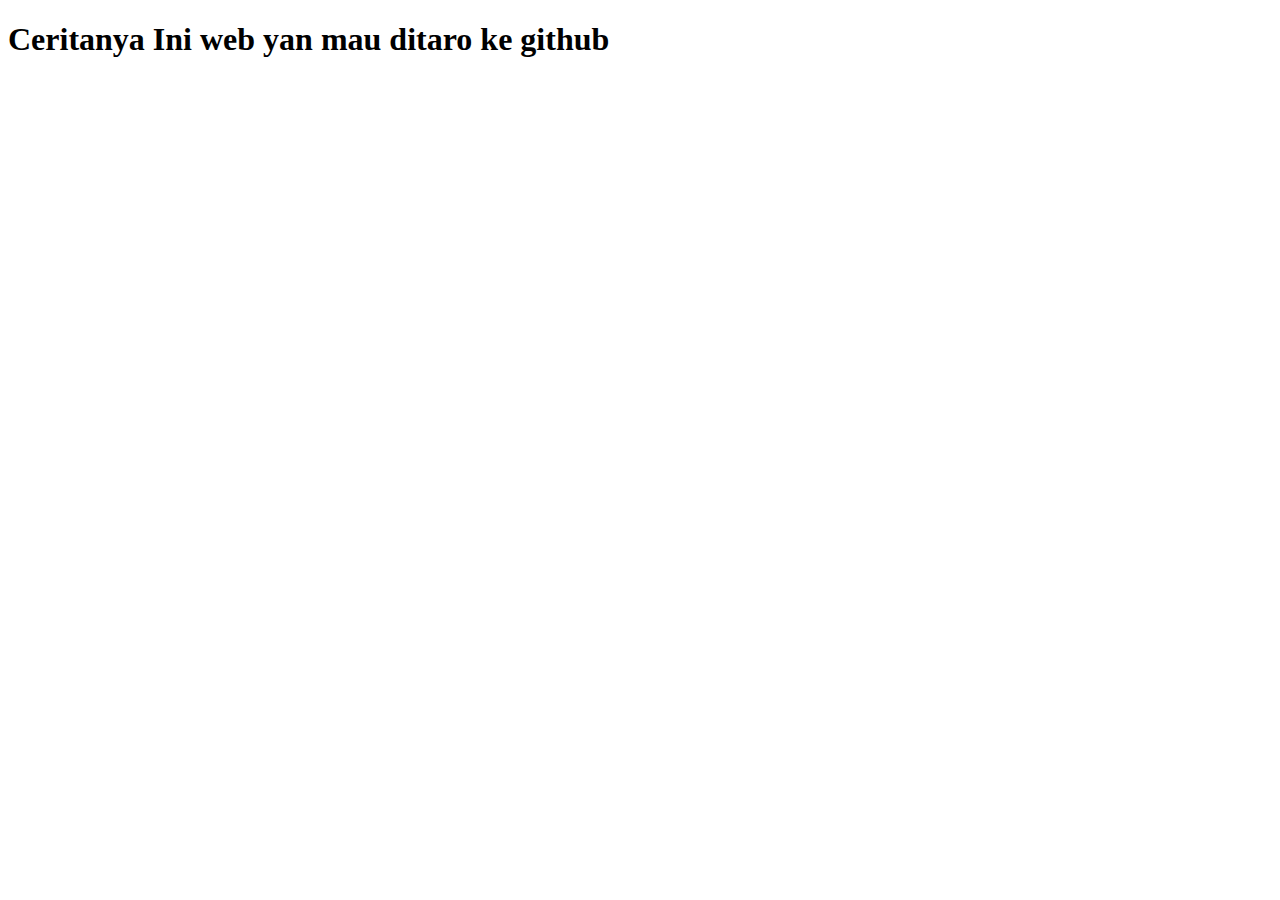
==== index.html @ 1c36a6bc "Menambahkan file index.html dan Yang dipelajari.txt" ====
<!DOCTYPE html>
<html lang="en">
<head>
    <meta charset="UTF-8">
    <meta name="viewport" content="width=device-width, initial-scale=1.0">
    <title>Document</title>
</head>
<body>
    <h1>Ceritanya Ini web yan mau ditaro ke github</h1>
</body>
</html>
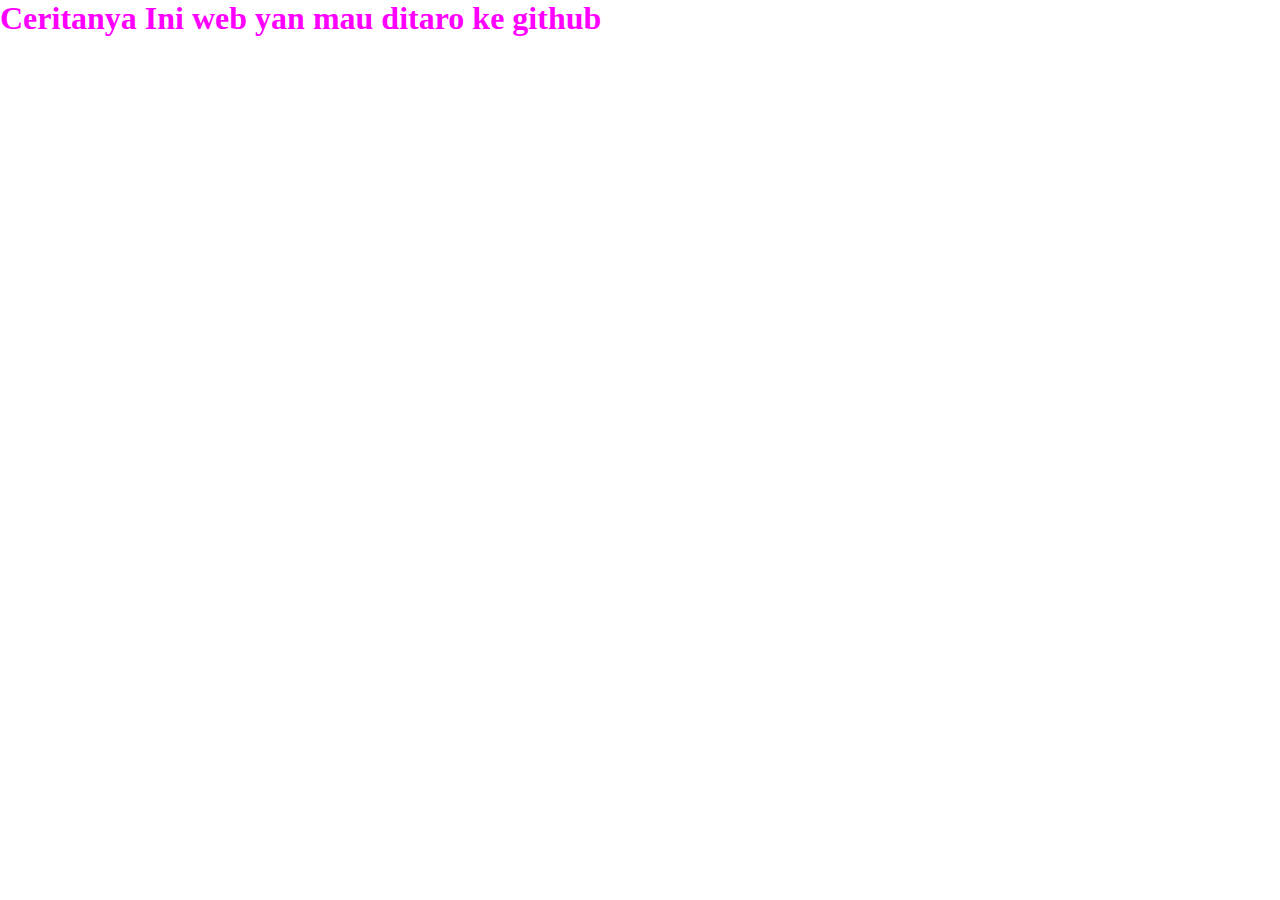
==== commit 6f306c55: "Melakukan perubahan warna h1 pada index dan menambahkan file css" ====
--- a/index.html
+++ b/index.html
@@ -4,6 +4,7 @@
     <meta charset="UTF-8">
     <meta name="viewport" content="width=device-width, initial-scale=1.0">
     <title>Document</title>
+    <link rel="stylesheet" href="style.css">
 </head>
 <body>
     <h1>Ceritanya Ini web yan mau ditaro ke github</h1>
--- a/style.css
+++ b/style.css
@@ -0,0 +1,9 @@
+*, html, body {
+    margin: 0;
+    padding: 0;
+    box-sizing: border-box;
+}
+
+h1 {
+    color: magenta;
+}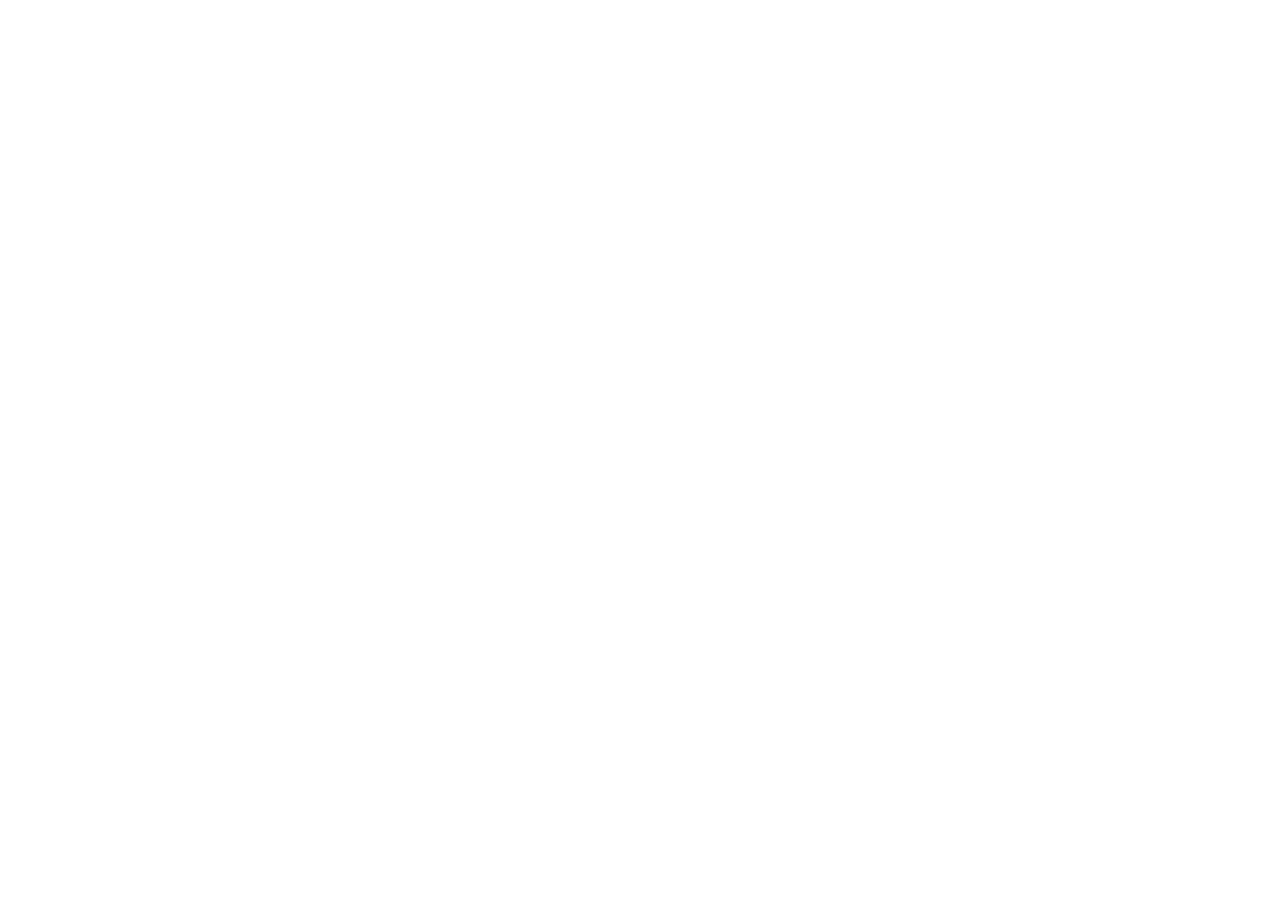
==== commit a28ea875: "hapus file css dan tambah file script" ====
--- a/index.html
+++ b/index.html
@@ -4,9 +4,14 @@
     <meta charset="UTF-8">
     <meta name="viewport" content="width=device-width, initial-scale=1.0">
     <title>Document</title>
-    <link rel="stylesheet" href="style.css">
+    <style>
+        h1 {
+            color: red;
+        }
+    </style>
 </head>
 <body>
     <h1>Ceritanya Ini web yan mau ditaro ke github</h1>
+    <script src="script.js""></script>
 </body>
 </html>